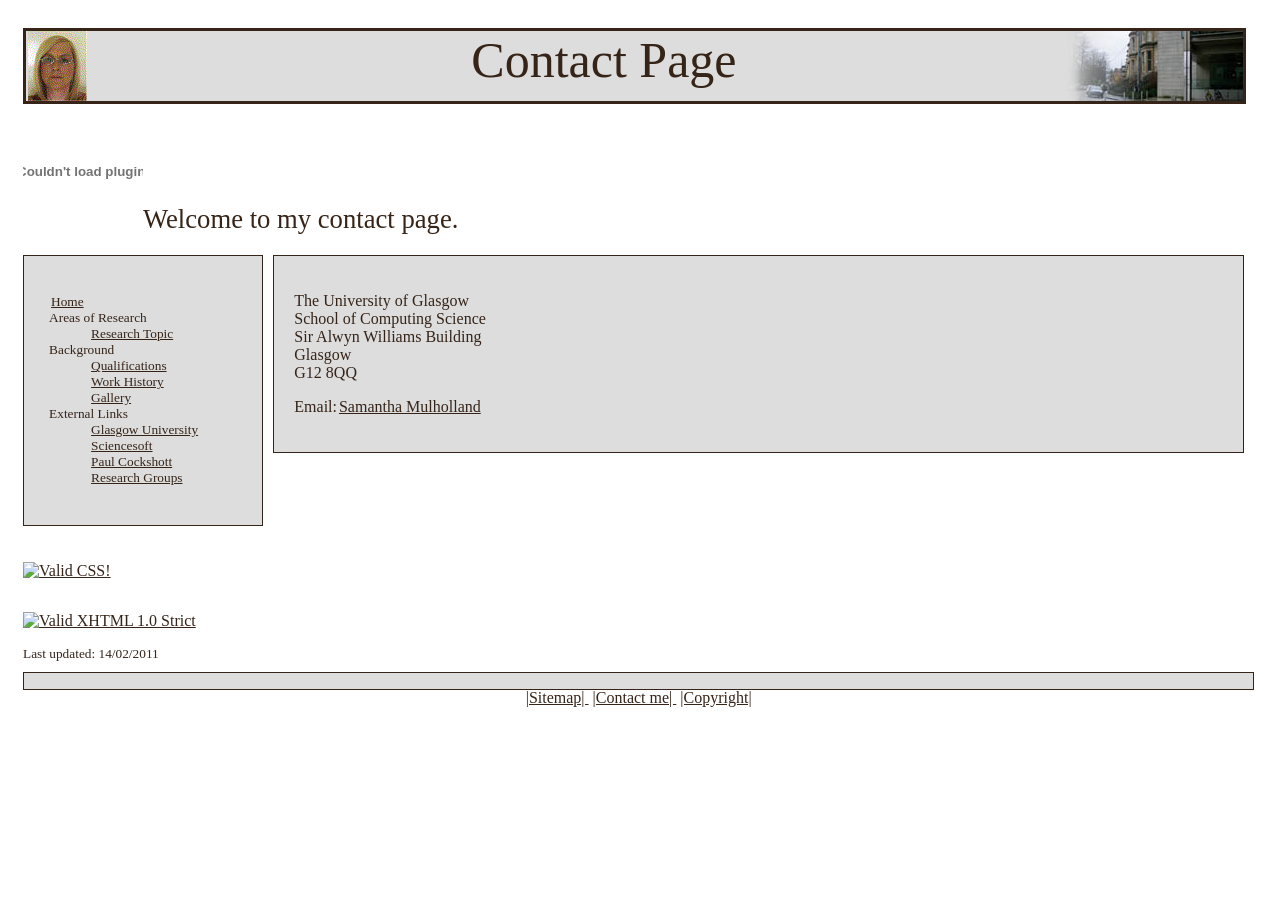
==== contact.html @ 0f299342 "Initial commit of samm website" ====
<?xml version="1.0" encoding="UTF-8"?>
<!DOCTYPE html PUBLIC "-//W3C//DTD XHTML 1.0 Strict//EN"
"http://www.w3.org/TR/xhtml1/DTD/xhtml1-strict.dtd"> 
<html xmlns="http://www.w3.org/1999/xhtml" 
  xml:lang="en" lang="en">

<head>
<!-- This is the link to the "screen" stylesheet -->
<link rel="stylesheet" type="text/css" href="samm.css" media = "screen"/>
<title>Contact Page</title>

<meta name="description" content="Samantha Mulholland Webpage" />
<meta name="keywords" content="samantha mulholland,Samantha Mulholland,PhD,Paul Cockshott students," />
<meta name="author" content="Samantha Mulholland" />
<meta http-equiv="Content-type" content="text/html;charset=UTF-8"/> 
</head>

<body>
<div class="heading"> <!--this is the div box which holds the title banner-->
<div class="logoImage"><a href="index.html"><img style="border:0" src="images/me.gif" alt="me" ></img></a>
</div>	 <!--this is me and it links to the contact page-->
<div class="titleText">Contact Page</div>
<div class="bannerImage">
<img style ="border:0" src="images/lane.jpg" alt="Lilybank Gardens Image" ></img><a name="tips"></a>
</div>
</div>
<div class ="objectDiv">
<!-- This is the welcome message -->
<object id="MyFileName" classid="clsid:D27CDB6E-AE6D-11cf-96B8-444553540000" width="120" height="135">
<param name="movie" value="movies/uniFlag.swf" />
<object type="application/x-shockwave-flash" data="movies/uniFlag.swf" width="120" height="135">
<param name="play" value="true" />
<param name="loop" value="true" />
<param name="allowscriptaccess" value="samedomain" />
<param name="swfversion" value="6.0.65.0" />
</object>
</object>
</div>
<div class="welcome">
<p class = "introText">Welcome to my contact page.</p>  <!-- this is the class for holding the title text-->
</div>
<!-- This is the "sidelink" div which is used to hold the definitions list -->
<div class = "sideLinks">   <!--this is the box where the hyperlinks go-->
<dl>
<dt><a href="index.html" title = "Home">Home</a></dt>
<dt>Areas of Research</dt>
<dd><a href="researchTopic.html" title="research topic">Research Topic</a></dd>
<dt>Background</dt>
<dd><a href = "qualifications.html" title = "qualifications">Qualifications</a></dd>
<dd><a href="workHistory.html" title="work history">Work History</a></dd>
<dd><a href="gallery.html" title="gallery">Gallery</a></dd>
<dt>External Links</dt>
<dd><a href="http://www.gla.ac.uk/" title = "Glasgow University Home Page">Glasgow University</a></dd>
<dd><a href="http://www.sciencesoft.com/" title = "link to sciencesoft">Sciencesoft</a></dd>
<dd><a href="http://www.dcs.gla.ac.uk/~wpc/" title = "paul cockshotts website">Paul Cockshott</a></dd>
<dd><a href="http://bioinf.gla.ac.uk/research/index.cfm?resgroup=3D" title = "other computing science research groups">Research Groups</a></dd>
</dl>
</div>

<!-- This is the main body of text -->
<div class = "mainBody2">  <!--this is the main body of text-->
<dl>
<dt>The University of Glasgow</dt>
<dt>School of Computing Science</dt>
<dt>Sir Alwyn Williams Building</dt>
<dt>Glasgow</dt>
<dt>G12 8QQ</dt>
</dl>

Email:<a href="mailto:samm@dcs.gla.ac.uk?Subject=Website%20enquiry">Samantha Mulholland</a>
 
<p class="mainText2">
</p>
</div>

<!-- This is the CSS validation logo -->
<div class="validationCSS">
<p>
<a href="http://jigsaw.w3.org/css-validator/check/referer">
    <img style="border:0;width:88px;height:31px"
        src="http://jigsaw.w3.org/css-validator/images/vcss-blue"
        alt="Valid CSS!" />
</a>
</p>
</div> 
 <!-- This is the XHTML validation logo -->
<div class="validationXHTML">
  <p>
    <a href="http://validator.w3.org/check?uri=referer"><img style="border:0"
        src="http://www.w3.org/Icons/valid-xhtml10"
        alt="Valid XHTML 1.0 Strict" height="31" width="88" /></a>
  </p>


</div>


<div class ="updated">
Last updated: 14/02/2011
</div>


<!-- This is the list of pages such as the sitemap and contact-->    
<div class ="bottomList">
<p class="p1"> <a href="sitemap.html" title ="sitemap">|Sitemap| </a><a href="contact.html" title ="contact me">|Contact me| </a><a href="copyright.html" title ="copyright">|Copyright| </a></p>
</div>

</body>
</html>
---- samm.css ----
body    /*background image for pages*/
{
background-image:url("images/background.gif");
width:98%;
/*color:#DDDDDD;*/
/*background-color:#F9F9F9;*/
background-color:#FFFFFF;
}

.hidden
{
visibility:hidden;
}

.logoImage
{
position:absolute;
float:left;
height:70px;
width:59px;
border:hidden;
}


.bannerImage
{
position:relative;

height:70px;
width:200px;
float:right;
border:hidden;
}


.objectDiv
{
position:relative;
margin-top:20px;
margin-left:15px;
float:left;
width:59px;
height:135px;
}


.welcome
{
margin-top:120px;
margin-left:120px;
width:600px;
color:#362418;
}





.heading    /*This is the div="heading" tag used for holding the banner in, (titleText)*/
{
margin-left:15px;
margin-right:2%;
top:20px;
width:97%;
border-style:solid;
height:70px;
color:#362418;
background-color:#DDDDDD;
position:relative;
}

.titleText    /*this is the text used for the titles of each page*/
{
position:absolute;
height:70px;
float:left;
font-family:verdana;
font-size:50px;
text-align:center;
width:95%;
color:#362418;
}

.introText
{
position:relative;
margin:20px 15px;
font-size:20pt;
font-family:verdana;
color:#362418;
}

.sideLinks
{
position:relative;
float:left;
border-style:solid;
border-width:1px;
border-color:#362418;
background-color:#DDDDDD;
margin-left:15px;
width:15%;
height:auto;
font-family:verdana;
font-size:10pt;
padding:2%;
text-align:left;
color:#362418;
clear:left;
}

.bottomList
{
float:left;
margin-top:10px;
border-style:solid;
border-width:1px;
border-color:#362418;
margin-left:15px;
text-align:center;
width:98%;
background-color:#DDDDDD;
height:16px;
color:#362418;
}

.mainBody
{
float:left;
border-style:solid;
border-width:1px;
border-color:#362418;
margin-left:10px;
text-align:center;
width:74%;
background-color:#DDDDDD;
padding:20px;
color:#362418;
}

.mainBody2
{
float:left;
border-style:solid;
border-width:1px;
border-color:#362418;
margin-left:10px;
text-align:left;
width:74%;
background-color:#DDDDDD;
padding:20px;
color:#362418;
font-family:verdana;
font-size:12pt;
color:#362418;
}

.mainBody3
{
float:left;
border-style:solid;
border-width:1px;
border-color:#362418;
margin-left:10px;
text-align:left;
width:25%;
background-color:#DDDDDD;
padding:20px;
color:#362418;
font-family:verdana;
font-size:12pt;
color:#362418;
}

.mainBody4
{
float:left;
border-style:solid;
border-width:1px;
border-color:#362418;
margin-left:10px;
text-align:left;
width:45%;
background-color:#DDDDDD;
padding:20px;
color:#362418;
font-family:verdana;
font-size:12pt;
color:#362418;
}



.mainText1
{
font-family:verdana;
font-size:12pt;
text-align:justify;
color:#362418;
}

.mainText2
{
font-family:verdana;
font-size:12pt;
text-align:justify;
color:#362418;
}

.mainText3
{
font-family:verdana;
font-size:12pt;
text-align:justify;
color:#362418;
}

.mainText4
{
font-family:verdana;
font-size:8pt;
text-align:left;
color:#362418;
}

.imagesPadding
{
padding-left:5px;

}


.backToTop
{
font-family:verdana;
font-size:8pt;
text-align:center;
color:#362418;
}

.p1
{
position:relative;
font-family:verdana;
font-size:12pt;
color:#362418;
}

.validationCSS
{
clear:both;
position:relative;
float:left;
margin-left:13px;
margin-top:20px;
width:88px;
}

.validationXHTML
{
float:left;
clear:both;
width:100%;
margin-left:13px;
}

.ulClass
{
list-style-type:none;
margin:0;
padding:0;
overflow:hidden;
}
li
{
float:left;
}
a:link,a:visited
{
color:#362418;
text-align:center;
padding:2px;
text-decoration:underline;
}
a:hover,a:active
{
background-color:#CCCCCC;
}

.updated
{
clear:both;
margin-top:50px;
margin-left:15px;
font-family:verdana;
font-size:10pt;
color:#362418;
}

.moviesTitle
{
font-family:verdana;
font-size:14pt;
text-align:left;
color:#362418;
}
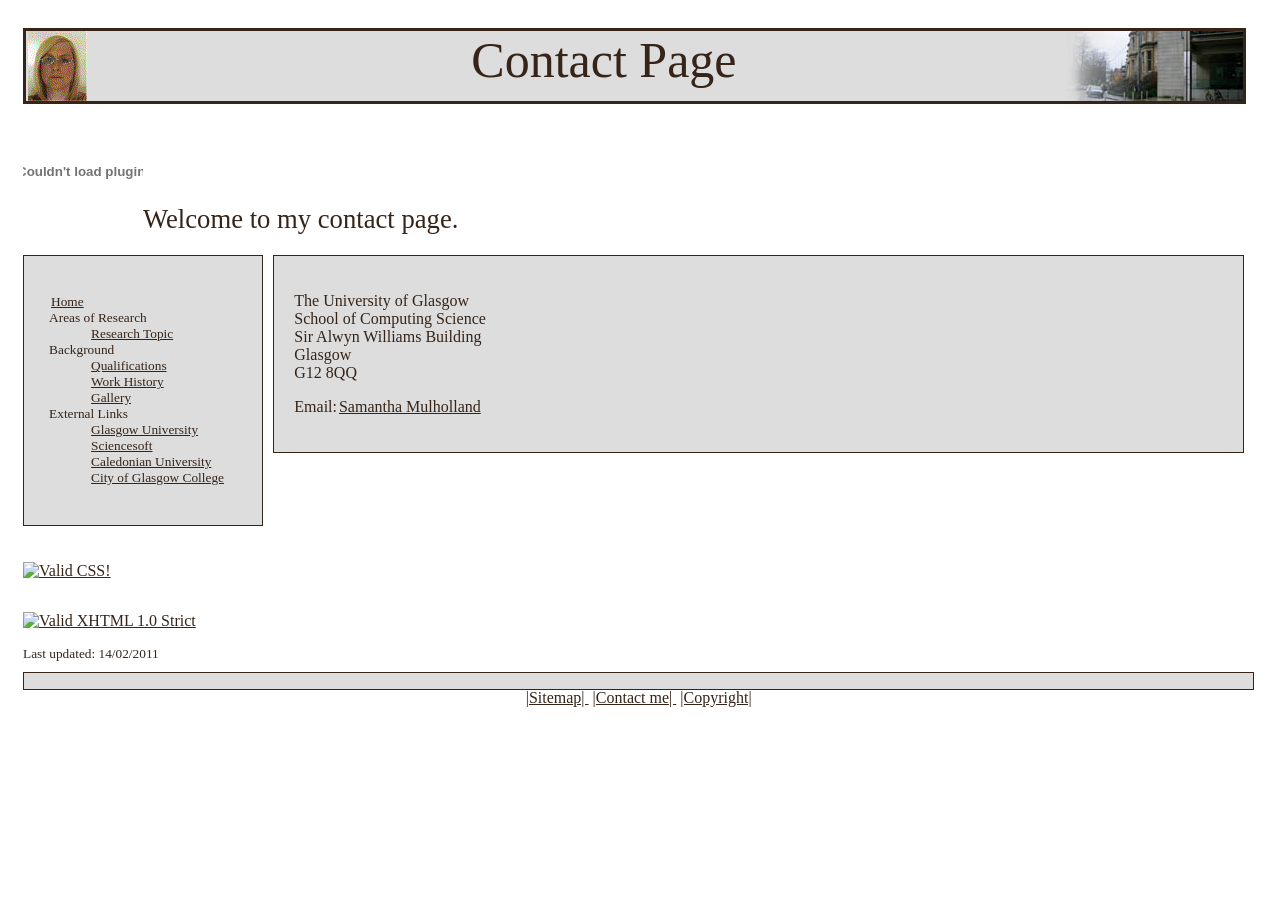
==== commit 17a4b33f: "updated external links" ====
--- a/contact.html
+++ b/contact.html
@@ -51,9 +51,9 @@
 <dd><a href="gallery.html" title="gallery">Gallery</a></dd>
 <dt>External Links</dt>
 <dd><a href="http://www.gla.ac.uk/" title = "Glasgow University Home Page">Glasgow University</a></dd>
-<dd><a href="http://www.sciencesoft.com/" title = "link to sciencesoft">Sciencesoft</a></dd>
-<dd><a href="http://www.dcs.gla.ac.uk/~wpc/" title = "paul cockshotts website">Paul Cockshott</a></dd>
-<dd><a href="http://bioinf.gla.ac.uk/research/index.cfm?resgroup=3D" title = "other computing science research groups">Research Groups</a></dd>
+<dd><a href="http://www.sciencesoft.com/" title = "Sciencesoft Ltd">Sciencesoft</a></dd>
+<dd><a href="https://www.gcu.ac.uk/" title = "Caledonian University">Caledonian University</a></dd>
+<dd><a href="https://www.cityofglasgowcollege.ac.uk/" title = "City of Glasgow College">City of Glasgow College</a></dd>
 </dl>
 </div>
 
@@ -76,9 +76,9 @@
 <!-- This is the CSS validation logo -->
 <div class="validationCSS">
 <p>
-<a href="http://jigsaw.w3.org/css-validator/check/referer">
+<a href="https://jigsaw.w3.org/css-validator/validator?uri=https%3A%2F%2Fsamipink.github.io%2FAccademia%2Fsamm.css">
     <img style="border:0;width:88px;height:31px"
-        src="http://jigsaw.w3.org/css-validator/images/vcss-blue"
+        src="https://jigsaw.w3.org/css-validator/images/vcss-blue"
         alt="Valid CSS!" />
 </a>
 </p>
@@ -86,8 +86,8 @@
  <!-- This is the XHTML validation logo -->
 <div class="validationXHTML">
   <p>
-    <a href="http://validator.w3.org/check?uri=referer"><img style="border:0"
-        src="http://www.w3.org/Icons/valid-xhtml10"
+    <a href="https://validator.w3.org/check?uri=https%3A%2F%2Fsamipink.github.io%2FAccademia%2Fcontact.html"><img style="border:0"
+        src="https://www.w3.org/Icons/valid-xhtml10"
         alt="Valid XHTML 1.0 Strict" height="31" width="88" /></a>
   </p>
 
